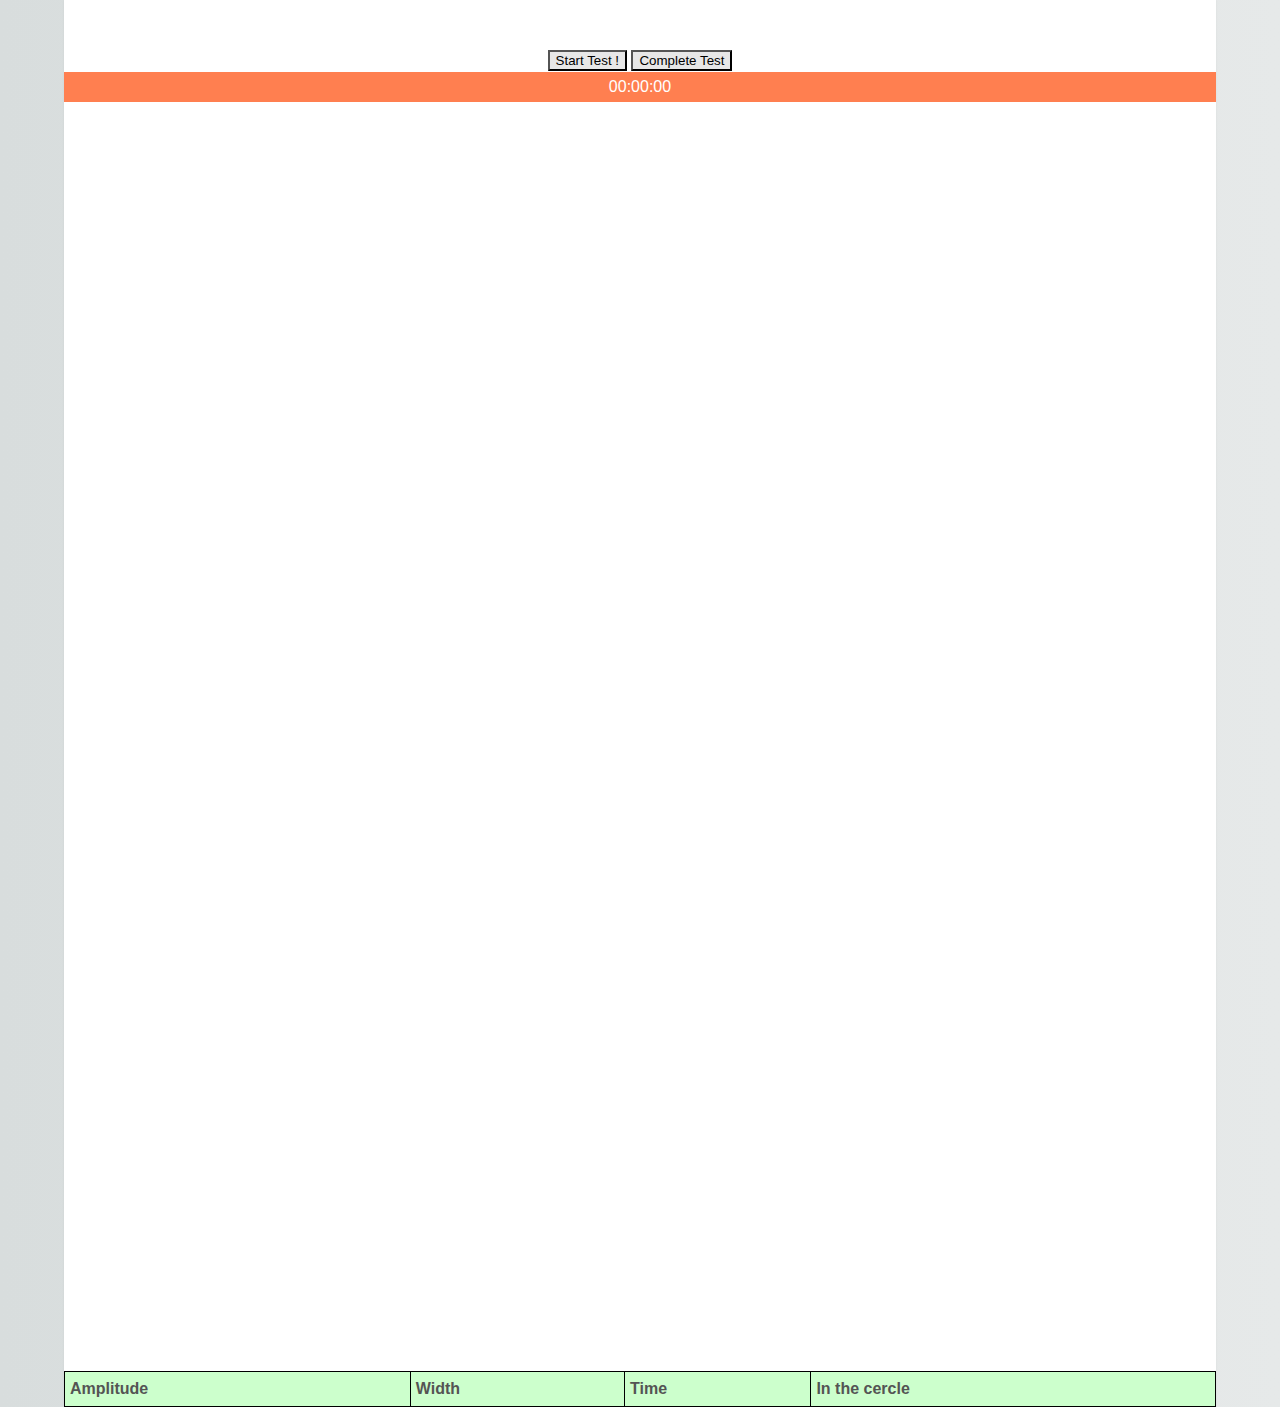
==== FiitsLaw/index.html @ 67747101 "no more Visual Studio" ====
﻿<!DOCTYPE html>
<html>

<head>
    <title>FitsLaw</title>
    <meta charset="utf-8" />
    <script src="https://code.jquery.com/jquery-1.10.2.min.js"></script>
    <script src="http://cdn.syncfusion.com/js/assets/external/jquery.easing.1.3.min.js"> </script>
    <script src="http://cdn.syncfusion.com/js/assets/external/jquery.globalize.min.js"></script>
    <script src="http://cdn.syncfusion.com/js/assets/external/jsrender.min.js"></script>
    <!-- Easy Time, Timer library -->
    <script src="./scripts/external/easytimer.min.js"></script>
    <!-- Fitt's Law Main -->
    <script src="./scripts/main.js"></script>

    <link href="CSS/main.css" rel="stylesheet" />
</head>

<body>
    <button id="startButton" onclick="startTask()">Start Test !</button>
    <button id="endButton" onclick="completeTask()"> Complete Test </button>
    <div id="timer">00:00:00</div>



    <div id="gameSection">
    </div>
    <svg id="svgs" viewBox="1 1 100 100" xmlns="http://www.w3.org/2000/svg" onclick="playGame()"></svg>


    <div class="results">
        <table style="width:100%" id="results">
            <tr>
                <th>Amplitude</th>
                <th>Width</th>
                <th>Time</th>
                <th>In the cercle</th>
            </tr>

        </table>
    </div>



</body>

</html>
---- FiitsLaw/CSS/main.css ----
﻿html {
    background: #e6e9e9;
    background-image: linear-gradient(270deg, rgb(230, 233, 233) 0%, rgb(216, 221, 221) 100%);
    -webkit-font-smoothing: antialiased;
}

.results{
    /*height : 30%;*/
    background-color : #ccffcc;
}

#gameSection{
    padding-top: 10px;
    min-height: 100px;
}

#timer{
    height:  30px;
    color: white;
    background-color: coral;
    vertical-align: middle;
    line-height: 30px;   
}

#startButton, #endButton{
    margin-top: 50px;
    position: relative;
    align-items: center;
    justify-content: center;
}

table, th, td {
    border: 1px solid black;
    border-collapse: collapse;
}
th, td {
    padding: 5px;
}
th {
    text-align: left;
}

title {
    text-align: center;
}

header { 
    display: none;
}



body {
    background: #fff;
    box-shadow: 0 0 2px rgba(0, 0, 0, 0.06);
    color: #545454;
    font-family: "Helvetica Neue", Helvetica, Arial, sans-serif;
    max-width: 90%;
    max-height: 30%;
    font-size: 16px;
    line-height: 1.5;
    margin: 0 auto;
    /*padding: 2em 2em 4em;*/
    text-align: center;
}

h1, h3, h3, h4, h5, h6 {
    color: #222;
    font-weight: 600;
    line-height: 1.3;
    text-align: center;
}

h3 {
    margin-top: 1.3em;
    text-align: center;
}

img {
    animation: colorize 2s cubic-bezier(0, 0, .78, .36) 1;
    background: transparent;
    border-radius: 4px;
    display: block;
    margin: 1.3em auto;
    max-width: 95%;
}

button {
    background-color: #e7e7e7; color: black;}
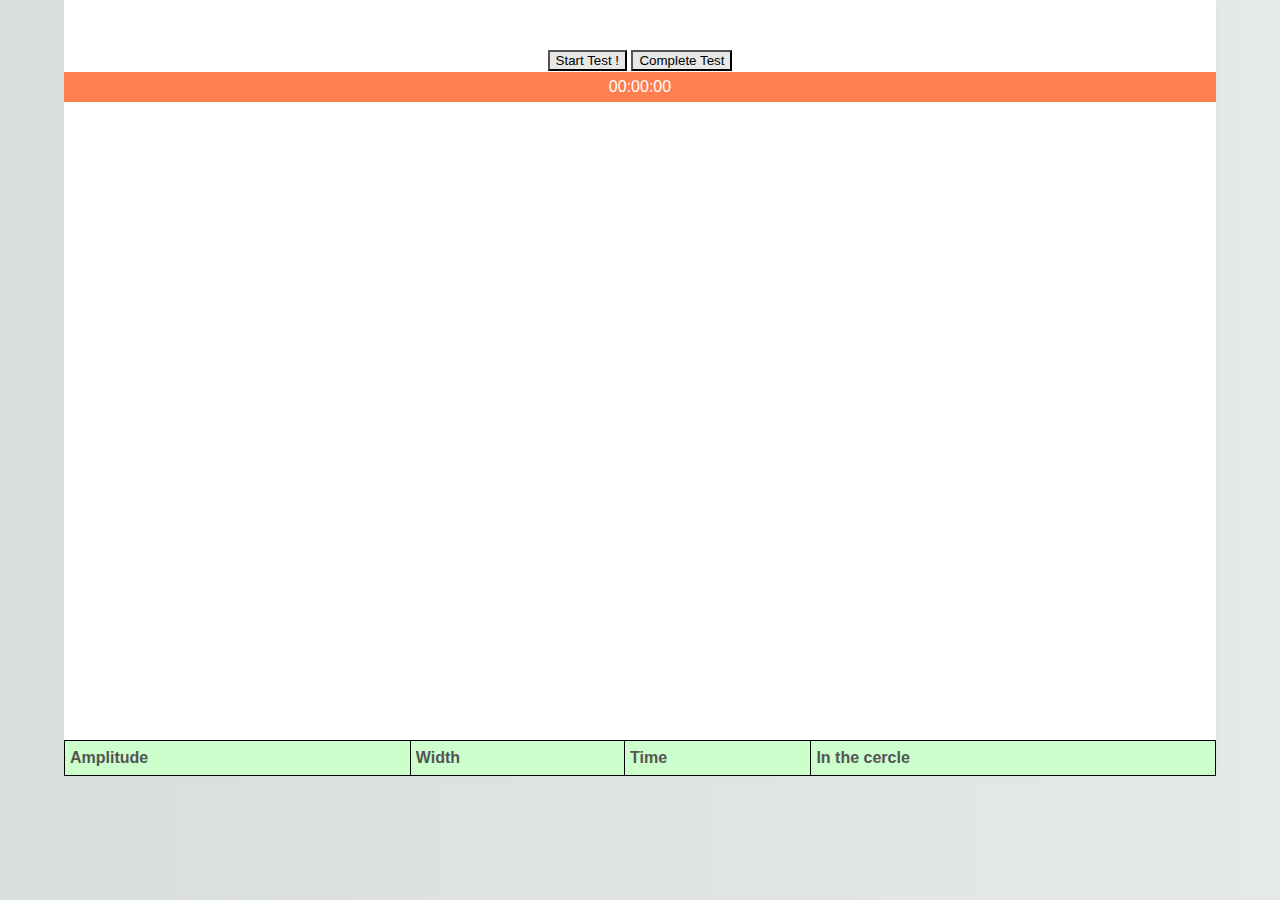
==== commit fac94017: "New commit" ====
--- a/FiitsLaw/index.html
+++ b/FiitsLaw/index.html
@@ -25,7 +25,7 @@
 
     <div id="gameSection">
     </div>
-    <svg id="svgs" viewBox="1 1 100 100" xmlns="http://www.w3.org/2000/svg" onclick="playGame()"></svg>
+    <svg id="svgs" viewBox="1 1 100 50" xmlns="http://www.w3.org/2000/svg" onclick="playGame()"></svg>
 
 
     <div class="results">
--- a/FiitsLaw/CSS/main.css
+++ b/FiitsLaw/CSS/main.css
@@ -10,8 +10,8 @@
 }
 
 #gameSection{
-    padding-top: 10px;
-    min-height: 100px;
+    padding-top: 5px;
+    min-height: 50px;
 }
 
 #timer{
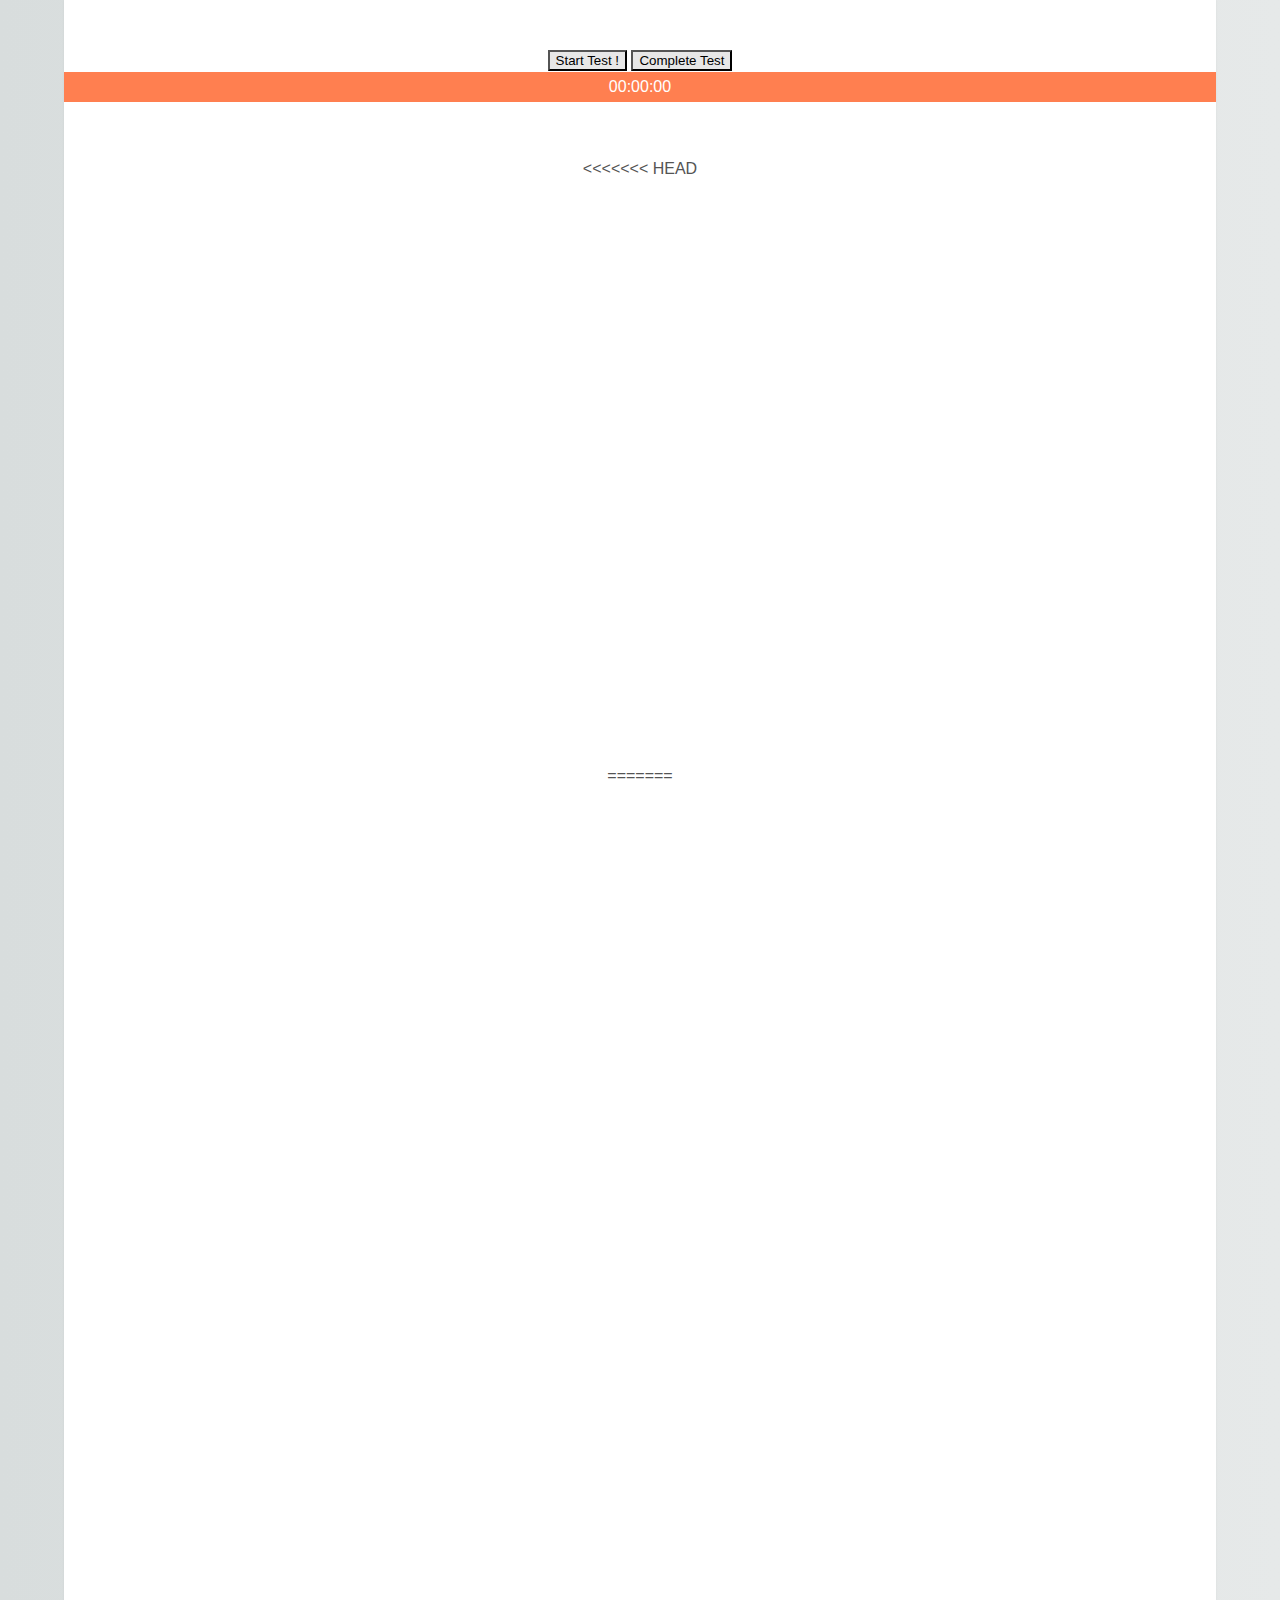
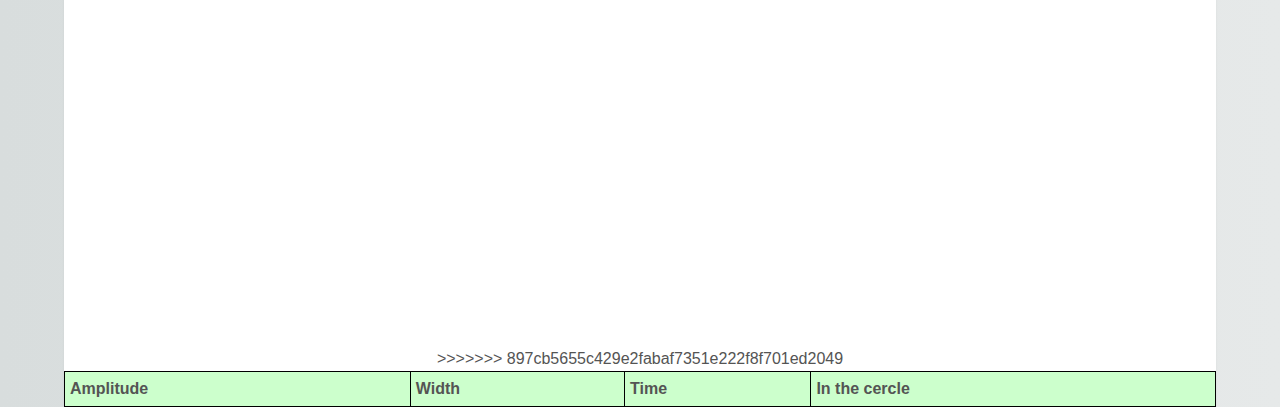
==== commit 08ca7946: "Keep changes" ====
--- a/FiitsLaw/index.html
+++ b/FiitsLaw/index.html
@@ -11,21 +11,32 @@
     <!-- Easy Time, Timer library -->
     <script src="./scripts/external/easytimer.min.js"></script>
     <!-- Fitt's Law Main -->
+    <script src="./scripts/helper.js"></script>
     <script src="./scripts/main.js"></script>
+
+
 
     <link href="CSS/main.css" rel="stylesheet" />
 </head>
 
 <body>
-    <button id="startButton" onclick="startTask()">Start Test !</button>
-    <button id="endButton" onclick="completeTask()"> Complete Test </button>
+    <div id="controls" class="controls">
+        <button id="startButton" onclick="startTask()">Start Test !</button>
+        <button id="endButton" onclick="completeGame()"> Complete Test </button>
+        <button id="nextButton" onclick="playFullGameSet()" style="display: none;"></button>
+
+    </div>
     <div id="timer">00:00:00</div>
 
 
 
     <div id="gameSection">
     </div>
+<<<<<<< HEAD
     <svg id="svgs" viewBox="1 1 100 50" xmlns="http://www.w3.org/2000/svg" onclick="playGame()"></svg>
+=======
+    <svg id="svgs" viewBox="1 1 100 100" xmlns="http://www.w3.org/2000/svg" ></svg>
+>>>>>>> 897cb5655c429e2fabaf7351e222f8f701ed2049
 
 
     <div class="results">
--- a/FiitsLaw/CSS/main.css
+++ b/FiitsLaw/CSS/main.css
@@ -21,6 +21,7 @@
     vertical-align: middle;
     line-height: 30px;   
 }
+
 
 #startButton, #endButton{
     margin-top: 50px;
